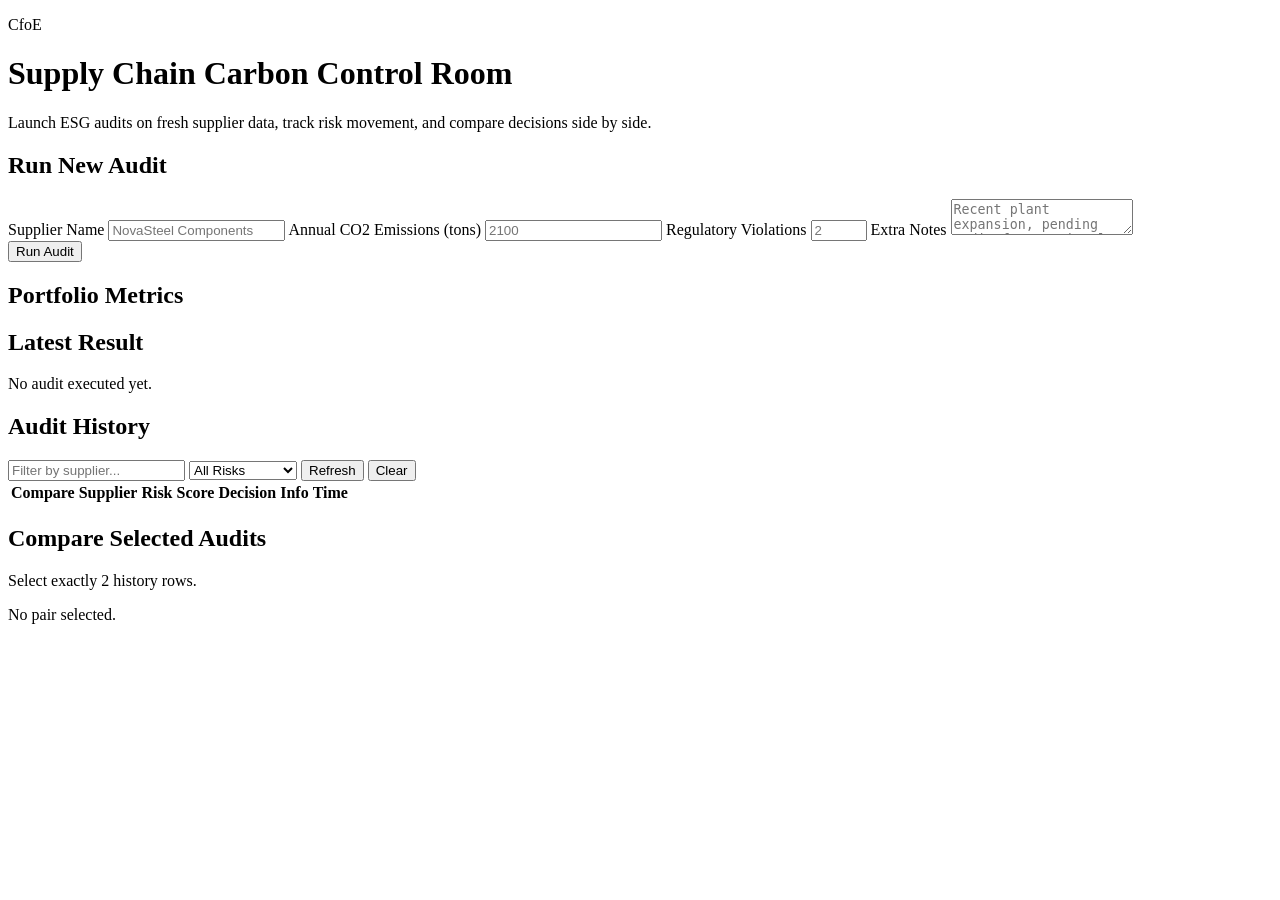
==== web/index.html @ c7f49176 "Initial commit" ====
<!doctype html>
<html lang="en">

<head>
    <meta charset="UTF-8" />
    <meta name="viewport" content="width=device-width, initial-scale=1.0" />
    <title>CfoE Control Room</title>
    <link rel="preconnect" href="https://fonts.googleapis.com" />
    <link rel="preconnect" href="https://fonts.gstatic.com" crossorigin />
    <link
        href="https://fonts.googleapis.com/css2?family=Space+Grotesk:wght@400;500;700&family=IBM+Plex+Mono:wght@400;600&display=swap"
        rel="stylesheet" />
    <link rel="stylesheet" href="/static/styles.css" />
</head>

<body>
    <div class="ambient ambient-a"></div>
    <div class="ambient ambient-b"></div>

    <main class="container">
        <header class="hero">
            <p class="hero-kicker">CfoE</p>
            <h1>Supply Chain Carbon Control Room</h1>
            <p class="hero-sub">Launch ESG audits on fresh supplier data, track risk movement, and compare decisions
                side by side.</p>
        </header>

        <section class="panel form-panel">
            <h2>Run New Audit</h2>
            <form id="audit-form">
                <div class="grid">
                    <label>
                        Supplier Name
                        <input type="text" id="supplier_name" required minlength="2" maxlength="120"
                            placeholder="NovaSteel Components" />
                    </label>
                    <label>
                        Annual CO2 Emissions (tons)
                        <input type="number" id="emissions" min="0" step="0.01" required placeholder="2100" />
                    </label>
                    <label>
                        Regulatory Violations
                        <input type="number" id="violations" min="0" max="500" required placeholder="2" />
                    </label>
                    <label>
                        Extra Notes
                        <textarea id="notes" rows="2" maxlength="1000"
                            placeholder="Recent plant expansion, pending audit from regional regulator."></textarea>
                    </label>
                </div>
                <button id="run-btn" type="submit">Run Audit</button>
            </form>
            <p id="status" class="status"></p>
            <div id="log-panel" class="log-panel" style="display: none;">
                <h3>Audit Progress</h3>
                <div id="log-output" class="log-output"></div>
            </div>
        </section>

        <section class="panel metrics-panel">
            <h2>Portfolio Metrics</h2>
            <div id="metrics" class="metrics-grid"></div>
        </section>

        <section class="panel latest-panel">
            <h2>Latest Result</h2>
            <div id="latest-result" class="latest-empty">No audit executed yet.</div>
        </section>

        <section class="panel approval-panel" id="approval-panel" style="display: none;">
            <div class="approval-head">
                <h2>🚨 Pending Approvals (HITL)</h2>
                <p class="approval-hint">Critical risk audits require human review before completion</p>
            </div>
            <div id="approval-list" class="approval-list"></div>
        </section>

        <section class="panel history-panel">
            <div class="history-head">
                <h2>Audit History</h2>
                <div class="history-controls">
                    <input type="text" id="search" placeholder="Filter by supplier..." />
                    <select id="risk-filter">
                        <option value="ALL">All Risks</option>
                        <option value="Low Risk">Low Risk</option>
                        <option value="Moderate Risk">Moderate Risk</option>
                        <option value="Critical Risk">Critical Risk</option>
                    </select>
                    <button id="refresh-btn" type="button">Refresh</button>
                    <button id="clear-btn" type="button" class="danger">Clear</button>
                </div>
            </div>
            <div class="table-wrap">
                <table>
                    <thead>
                        <tr>
                            <th>Compare</th>
                            <th>Supplier</th>
                            <th>Risk</th>
                            <th>Score</th>
                            <th>Decision</th>
                            <th>Info</th>
                            <th>Time</th>
                        </tr>
                    </thead>
                    <tbody id="history-body"></tbody>
                </table>
            </div>
        </section>

        <section class="panel compare-panel">
            <h2>Compare Selected Audits</h2>
            <p class="hint">Select exactly 2 history rows.</p>
            <div id="compare-box" class="compare-box">No pair selected.</div>
        </section>

        <dialog id="download-dialog" class="download-dialog">
            <form method="dialog" class="download-form" id="download-form">
                <h3>Download Audit Output</h3>
                <label>
                    Audit
                    <select id="download-audit-select" required></select>
                </label>
                <label>
                    Format
                    <select id="download-format-select" required></select>
                </label>
                <div class="download-actions">
                    <button type="button" id="download-open-btn">Open Download</button>
                    <button type="button" id="download-cancel-btn" class="danger">Cancel</button>
                </div>
            </form>
        </dialog>

        <dialog id="info-dialog" class="download-dialog">
            <form method="dialog" class="download-form" id="info-form">
                <h3>Audit Info</h3>
                <div id="info-content" class="info-content"></div>
                <div class="download-actions">
                    <button type="button" id="info-close-btn" class="danger">Close</button>
                </div>
            </form>
        </dialog>

        <dialog id="approval-dialog" class="download-dialog">
            <form method="dialog" class="download-form" id="approval-form">
                <h3>Human Approval Required</h3>
                <div id="approval-content" class="info-content"></div>
                <label>
                    Your Name
                    <input type="text" id="approver-name" required minlength="2" maxlength="100" placeholder="John Doe" />
                </label>
                <label>
                    Approval Notes
                    <textarea id="approval-notes" rows="3" maxlength="500" placeholder="Reason for approval/rejection..."></textarea>
                </label>
                <div class="download-actions">
                    <button type="button" id="approve-btn" class="approve-btn">Approve</button>
                    <button type="button" id="reject-btn" class="danger">Reject</button>
                    <button type="button" id="approval-cancel-btn" class="secondary">Cancel</button>
                </div>
            </form>
        </dialog>
    </main>

    <script src="/static/app.js"></script>
</body>

</html>
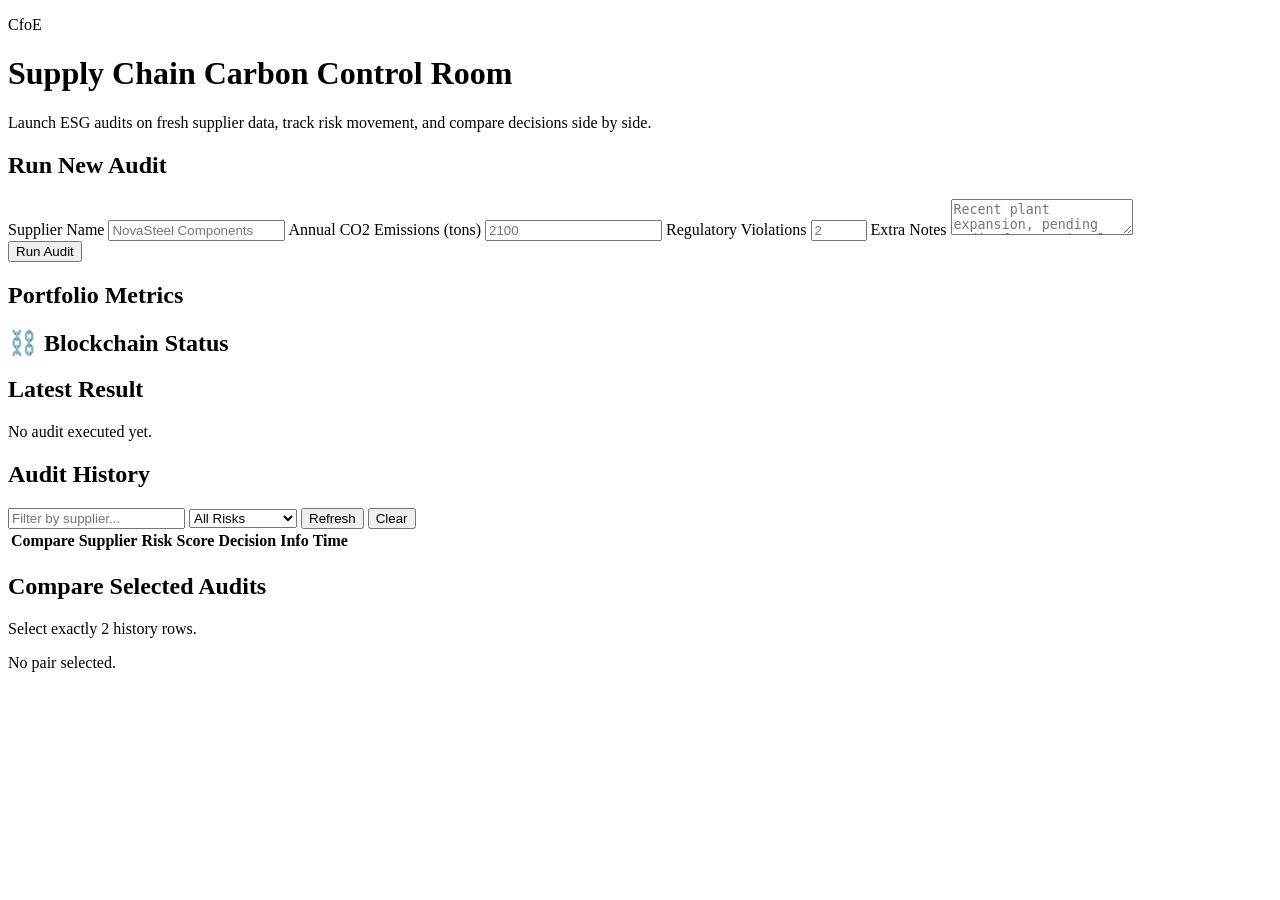
==== commit 23dca580: "added blockchain report support" ====
--- a/web/index.html
+++ b/web/index.html
@@ -62,9 +62,15 @@
             <div id="metrics" class="metrics-grid"></div>
         </section>
 
+        <section class="panel blockchain-panel">
+            <h2>⛓️ Blockchain Status</h2>
+            <div id="blockchain-status" class="blockchain-status"></div>
+        </section>
+
         <section class="panel latest-panel">
             <h2>Latest Result</h2>
             <div id="latest-result" class="latest-empty">No audit executed yet.</div>
+            <div id="blockchain-info" class="blockchain-info" style="display: none;"></div>
         </section>
 
         <section class="panel approval-panel" id="approval-panel" style="display: none;">
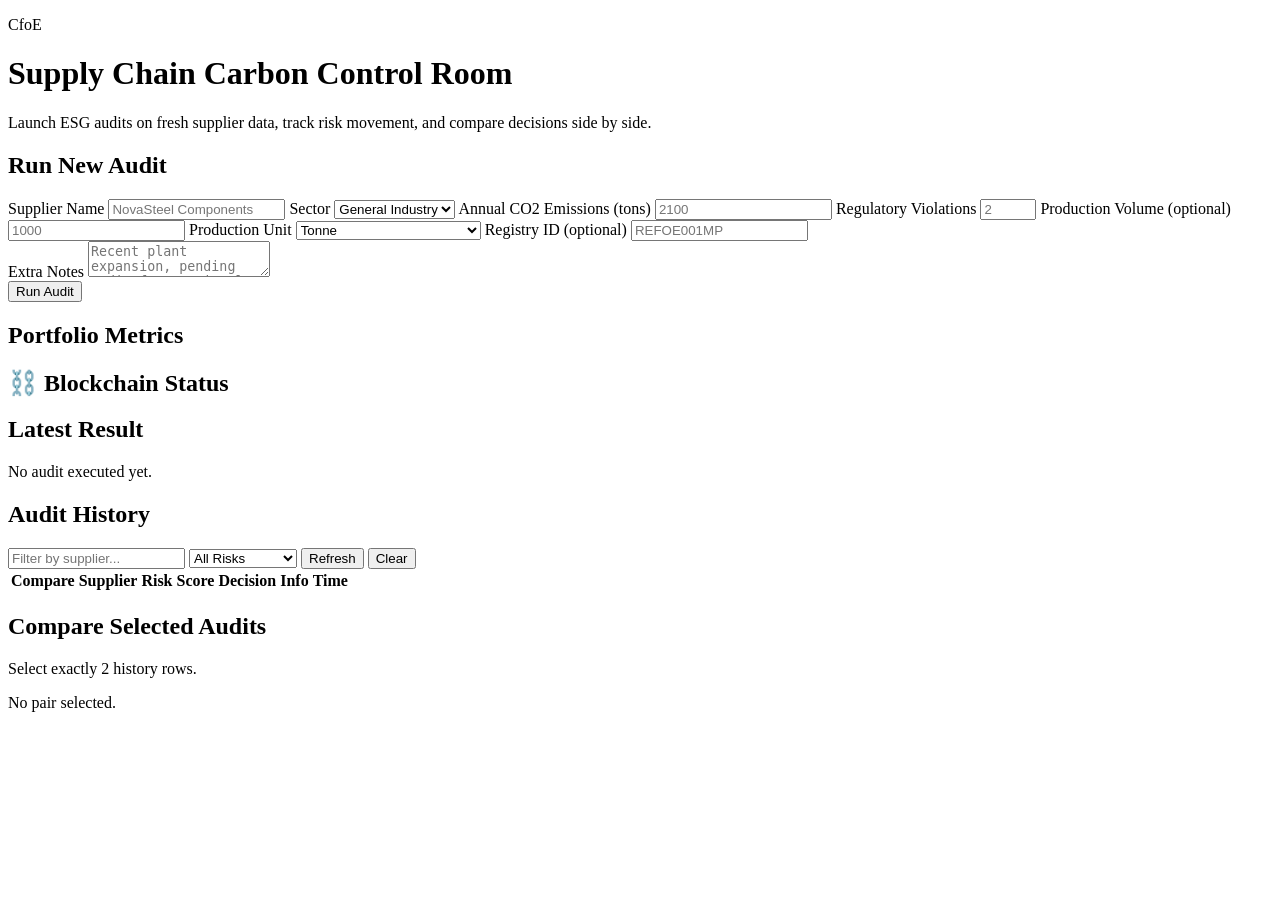
==== commit 7cfc6233: "docs: add fresh-laptop setup commands and blockchain wallet/env guidance If you want a slightly more" ====
--- a/web/index.html
+++ b/web/index.html
@@ -35,12 +35,39 @@
                             placeholder="NovaSteel Components" />
                     </label>
                     <label>
+                        Sector
+                        <select id="sector" required>
+                            <option value="default">General Industry</option>
+                            <option value="aluminium">Aluminium</option>
+                            <option value="refinery">Refinery</option>
+                            <option value="petrochemicals">Petrochemicals</option>
+                            <option value="textiles">Textiles</option>
+                        </select>
+                    </label>
+                    <label>
                         Annual CO2 Emissions (tons)
                         <input type="number" id="emissions" min="0" step="0.01" required placeholder="2100" />
                     </label>
                     <label>
                         Regulatory Violations
                         <input type="number" id="violations" min="0" max="500" required placeholder="2" />
+                    </label>
+                    <label>
+                        Production Volume (optional)
+                        <input type="number" id="production_volume" min="0" step="0.01" placeholder="1000" />
+                    </label>
+                    <label>
+                        Production Unit
+                        <select id="production_unit">
+                            <option value="tonne">Tonne</option>
+                            <option value="MBBLS">MBBLS (Thousand Barrels)</option>
+                            <option value="NRGF">NRGF</option>
+                        </select>
+                    </label>
+                    <label>
+                        Registry ID (optional)
+                        <input type="text" id="registry_id" maxlength="20" placeholder="REFOE001MP" onblur="validateRegistryId()" />
+                        <div id="registry-validation" class="registry-validation"></div>
                     </label>
                     <label>
                         Extra Notes
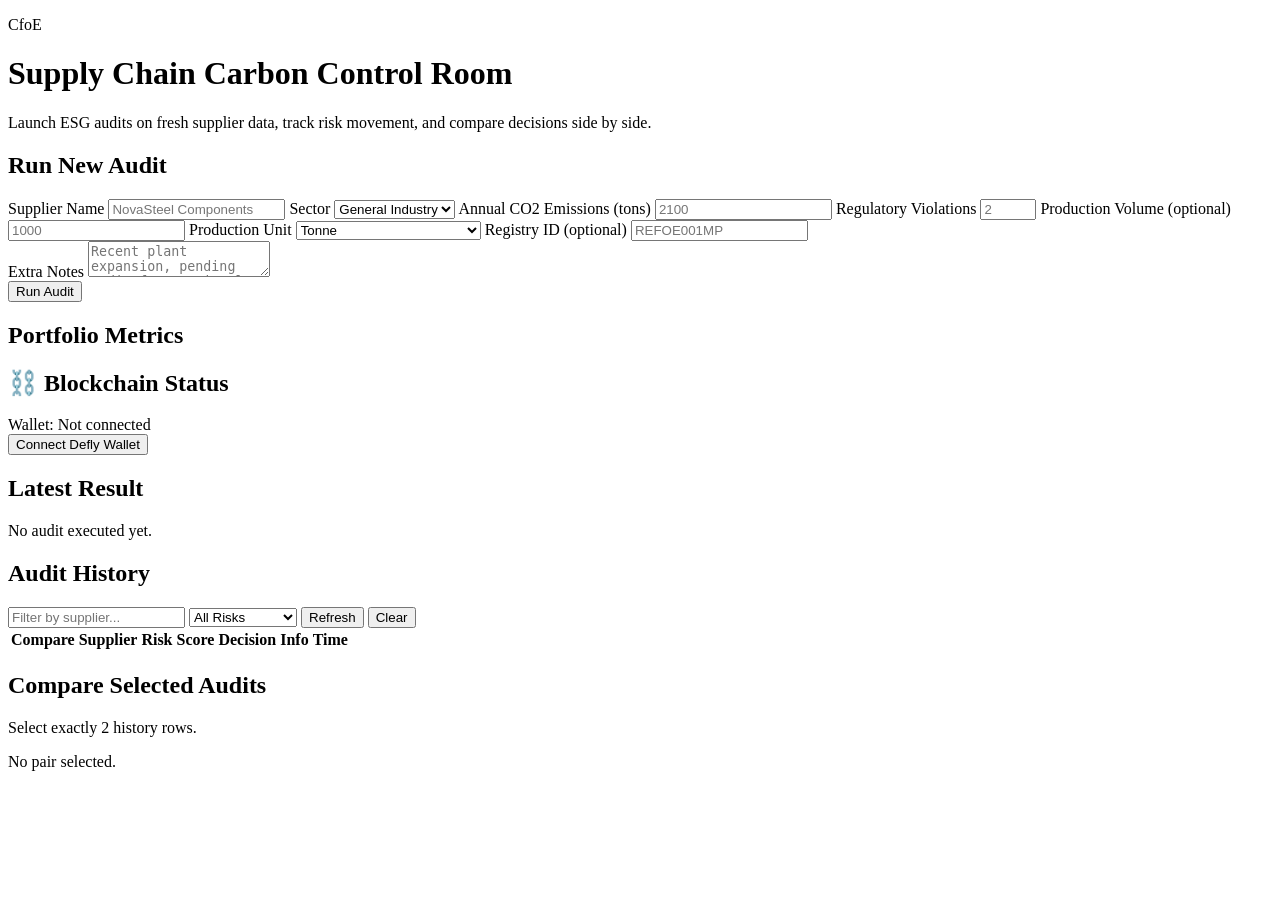
==== commit 269256cb: "feat: implement server-side blockchain transaction signing with Defly wallet integration - Add serve" ====
--- a/web/index.html
+++ b/web/index.html
@@ -91,6 +91,16 @@
 
         <section class="panel blockchain-panel">
             <h2>⛓️ Blockchain Status</h2>
+            <div class="wallet-connect-section">
+                <div id="wallet-status" class="wallet-status">
+                    <span class="wallet-label">Wallet:</span>
+                    <span id="wallet-address" class="wallet-address">Not connected</span>
+                </div>
+                <div class="wallet-buttons">
+                    <button id="connect-wallet-btn" type="button" class="wallet-btn">Connect Defly Wallet</button>
+                    <button id="disconnect-wallet-btn" type="button" class="wallet-btn danger" style="display: none;">Disconnect</button>
+                </div>
+            </div>
             <div id="blockchain-status" class="blockchain-status"></div>
         </section>
 
@@ -196,6 +206,7 @@
         </dialog>
     </main>
 
+    <script type="module" src="/static/wallet-connect.js"></script>
     <script src="/static/app.js"></script>
 </body>
 
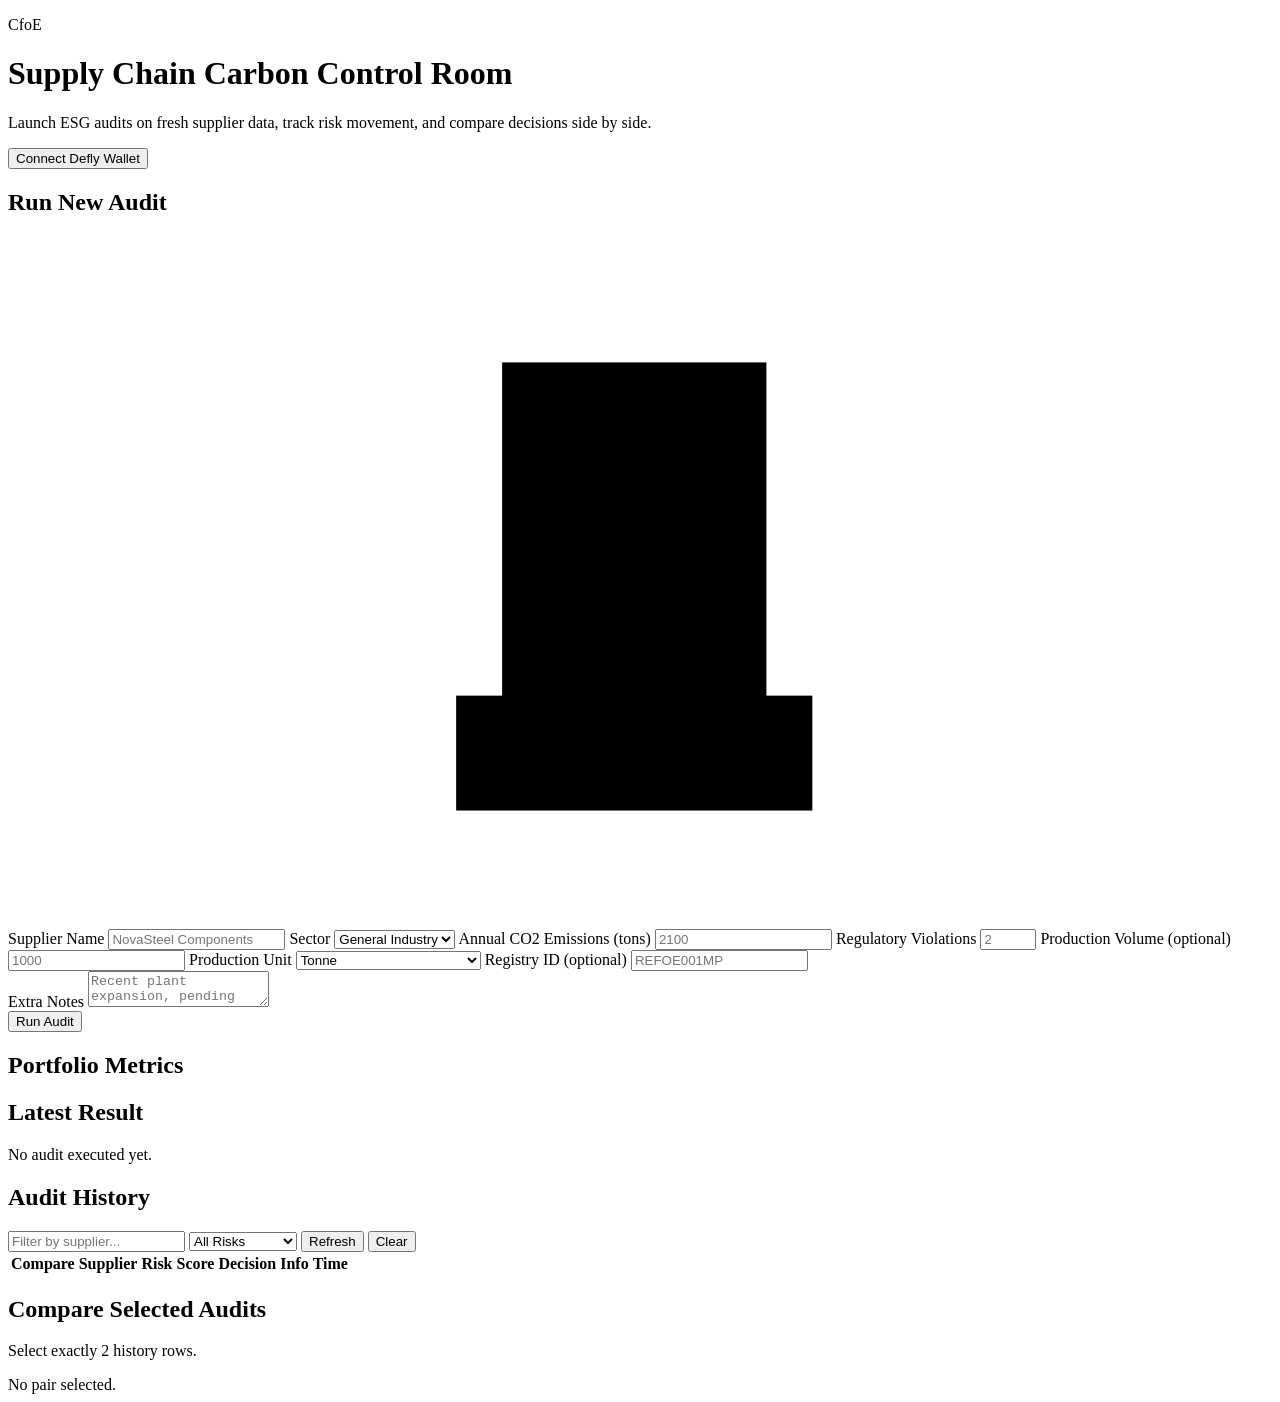
==== commit 0f14e85c: "fix: frontend" ====
--- a/web/index.html
+++ b/web/index.html
@@ -19,142 +19,154 @@
 
     <main class="container">
         <header class="hero">
-            <p class="hero-kicker">CfoE</p>
-            <h1>Supply Chain Carbon Control Room</h1>
-            <p class="hero-sub">Launch ESG audits on fresh supplier data, track risk movement, and compare decisions
-                side by side.</p>
+            <div class="hero-content">
+                <p class="hero-kicker">CfoE</p>
+                <h1>Supply Chain Carbon Control Room</h1>
+                <p class="hero-sub">Launch ESG audits on fresh supplier data, track risk movement, and compare decisions
+                    side by side.</p>
+            </div>
+            <button id="connect-wallet-btn" type="button" class="wallet-btn header-wallet-btn">
+                <span id="wallet-address" class="wallet-address">Connect Defly Wallet</span>
+            </button>
         </header>
 
-        <section class="panel form-panel">
-            <h2>Run New Audit</h2>
-            <form id="audit-form">
-                <div class="grid">
-                    <label>
-                        Supplier Name
-                        <input type="text" id="supplier_name" required minlength="2" maxlength="120"
-                            placeholder="NovaSteel Components" />
-                    </label>
-                    <label>
-                        Sector
-                        <select id="sector" required>
-                            <option value="default">General Industry</option>
-                            <option value="aluminium">Aluminium</option>
-                            <option value="refinery">Refinery</option>
-                            <option value="petrochemicals">Petrochemicals</option>
-                            <option value="textiles">Textiles</option>
-                        </select>
-                    </label>
-                    <label>
-                        Annual CO2 Emissions (tons)
-                        <input type="number" id="emissions" min="0" step="0.01" required placeholder="2100" />
-                    </label>
-                    <label>
-                        Regulatory Violations
-                        <input type="number" id="violations" min="0" max="500" required placeholder="2" />
-                    </label>
-                    <label>
-                        Production Volume (optional)
-                        <input type="number" id="production_volume" min="0" step="0.01" placeholder="1000" />
-                    </label>
-                    <label>
-                        Production Unit
-                        <select id="production_unit">
-                            <option value="tonne">Tonne</option>
-                            <option value="MBBLS">MBBLS (Thousand Barrels)</option>
-                            <option value="NRGF">NRGF</option>
-                        </select>
-                    </label>
-                    <label>
-                        Registry ID (optional)
-                        <input type="text" id="registry_id" maxlength="20" placeholder="REFOE001MP" onblur="validateRegistryId()" />
-                        <div id="registry-validation" class="registry-validation"></div>
-                    </label>
-                    <label>
-                        Extra Notes
-                        <textarea id="notes" rows="2" maxlength="1000"
-                            placeholder="Recent plant expansion, pending audit from regional regulator."></textarea>
-                    </label>
-                </div>
-                <button id="run-btn" type="submit">Run Audit</button>
-            </form>
-            <p id="status" class="status"></p>
-            <div id="log-panel" class="log-panel" style="display: none;">
-                <h3>Audit Progress</h3>
-                <div id="log-output" class="log-output"></div>
+        <section id="dashboard-shell" class="dashboard-shell">
+            <div id="input-tile-wrap" class="input-tile-wrap">
+                <section class="panel form-panel">
+                    <h2>Run New Audit</h2>
+                    <div id="chimney-visual" class="chimney-visual" data-risk="low" aria-hidden="true">
+                        <svg viewBox="0 0 220 120" class="chimney-svg">
+                            <rect x="86" y="22" width="46" height="62" class="chimney-stack" />
+                            <rect x="78" y="80" width="62" height="20" class="chimney-base" />
+                            <line x1="90" y1="38" x2="128" y2="38" class="chimney-line" />
+                            <line x1="90" y1="52" x2="128" y2="52" class="chimney-line" />
+                            <line x1="90" y1="66" x2="128" y2="66" class="chimney-line" />
+                        </svg>
+                        <span class="smoke smoke-a"></span>
+                        <span class="smoke smoke-b"></span>
+                        <span class="smoke smoke-c"></span>
+                    </div>
+                    <form id="audit-form">
+                        <div class="grid">
+                            <label>
+                                Supplier Name
+                                <input type="text" id="supplier_name" required minlength="2" maxlength="120"
+                                    placeholder="NovaSteel Components" />
+                            </label>
+                            <label>
+                                Sector
+                                <select id="sector" required>
+                                    <option value="default">General Industry</option>
+                                    <option value="aluminium">Aluminium</option>
+                                    <option value="refinery">Refinery</option>
+                                    <option value="petrochemicals">Petrochemicals</option>
+                                    <option value="textiles">Textiles</option>
+                                </select>
+                            </label>
+                            <label>
+                                Annual CO2 Emissions (tons)
+                                <input type="number" id="emissions" min="0" step="0.01" required placeholder="2100" />
+                            </label>
+                            <label>
+                                Regulatory Violations
+                                <input type="number" id="violations" min="0" max="500" required placeholder="2" />
+                            </label>
+                            <label>
+                                Production Volume (optional)
+                                <input type="number" id="production_volume" min="0" step="0.01" placeholder="1000" />
+                            </label>
+                            <label>
+                                Production Unit
+                                <select id="production_unit">
+                                    <option value="tonne">Tonne</option>
+                                    <option value="MBBLS">MBBLS (Thousand Barrels)</option>
+                                    <option value="NRGF">NRGF</option>
+                                </select>
+                            </label>
+                            <label>
+                                Registry ID (optional)
+                                <input type="text" id="registry_id" maxlength="20" placeholder="REFOE001MP"
+                                    onblur="validateRegistryId()" />
+                                <div id="registry-validation" class="registry-validation"></div>
+                            </label>
+                            <label>
+                                Extra Notes
+                                <textarea id="notes" rows="2" maxlength="1000"
+                                    placeholder="Recent plant expansion, pending audit from regional regulator."></textarea>
+                            </label>
+                        </div>
+                        <button id="run-btn" class="run-btn-hidden" type="submit">Run Audit</button>
+                    </form>
+                    <p id="status" class="status"></p>
+                    <div id="log-panel" class="log-panel" style="display: none;">
+                        <h3>Audit Progress</h3>
+                        <div id="log-output" class="log-output"></div>
+                    </div>
+                </section>
             </div>
-        </section>
-
-        <section class="panel metrics-panel">
-            <h2>Portfolio Metrics</h2>
-            <div id="metrics" class="metrics-grid"></div>
-        </section>
-
-        <section class="panel blockchain-panel">
-            <h2>⛓️ Blockchain Status</h2>
-            <div class="wallet-connect-section">
-                <div id="wallet-status" class="wallet-status">
-                    <span class="wallet-label">Wallet:</span>
-                    <span id="wallet-address" class="wallet-address">Not connected</span>
-                </div>
-                <div class="wallet-buttons">
-                    <button id="connect-wallet-btn" type="button" class="wallet-btn">Connect Defly Wallet</button>
-                    <button id="disconnect-wallet-btn" type="button" class="wallet-btn danger" style="display: none;">Disconnect</button>
-                </div>
+
+            <div id="results-tile-wrap" class="results-tile-wrap">
+                <section class="panel metrics-panel">
+                    <h2>Portfolio Metrics</h2>
+                    <div id="metrics" class="metrics-grid"></div>
+                </section>
+
+                <section class="panel latest-panel">
+                    <h2>Latest Result</h2>
+                    <div id="latest-result" class="latest-empty">No audit executed yet.</div>
+                    <div id="blockchain-info" class="blockchain-info" style="display: none;"></div>
+                </section>
+
+                <section class="panel approval-panel" id="approval-panel" style="display: none;">
+                    <div class="approval-head">
+                        <h2>🚨 Pending Approvals (HITL)</h2>
+                        <p class="approval-hint">Critical risk audits require human review before completion</p>
+                    </div>
+                    <div id="approval-list" class="approval-list"></div>
+                </section>
+
+                <section class="panel history-panel">
+                    <div class="history-head">
+                        <h2>Audit History</h2>
+                        <div class="history-controls">
+                            <input type="text" id="search" placeholder="Filter by supplier..." />
+                            <select id="risk-filter">
+                                <option value="ALL">All Risks</option>
+                                <option value="Low Risk">Low Risk</option>
+                                <option value="Moderate Risk">Moderate Risk</option>
+                                <option value="Critical Risk">Critical Risk</option>
+                            </select>
+                            <button id="refresh-btn" type="button">Refresh</button>
+                            <button id="clear-btn" type="button" class="danger">Clear</button>
+                        </div>
+                    </div>
+                    <div class="table-wrap">
+                        <table>
+                            <thead>
+                                <tr>
+                                    <th>Compare</th>
+                                    <th>Supplier</th>
+                                    <th>Risk</th>
+                                    <th>Score</th>
+                                    <th>Decision</th>
+                                    <th>Info</th>
+                                    <th>Time</th>
+                                </tr>
+                            </thead>
+                            <tbody id="history-body"></tbody>
+                        </table>
+                    </div>
+                    <div class="history-more-wrap">
+                        <button id="history-view-more-btn" type="button" style="display: none;">View more</button>
+                    </div>
+                </section>
+
+                <section class="panel compare-panel">
+                    <h2>Compare Selected Audits</h2>
+                    <p class="hint">Select exactly 2 history rows.</p>
+                    <div id="compare-box" class="compare-box">No pair selected.</div>
+                </section>
             </div>
-            <div id="blockchain-status" class="blockchain-status"></div>
-        </section>
-
-        <section class="panel latest-panel">
-            <h2>Latest Result</h2>
-            <div id="latest-result" class="latest-empty">No audit executed yet.</div>
-            <div id="blockchain-info" class="blockchain-info" style="display: none;"></div>
-        </section>
-
-        <section class="panel approval-panel" id="approval-panel" style="display: none;">
-            <div class="approval-head">
-                <h2>🚨 Pending Approvals (HITL)</h2>
-                <p class="approval-hint">Critical risk audits require human review before completion</p>
-            </div>
-            <div id="approval-list" class="approval-list"></div>
-        </section>
-
-        <section class="panel history-panel">
-            <div class="history-head">
-                <h2>Audit History</h2>
-                <div class="history-controls">
-                    <input type="text" id="search" placeholder="Filter by supplier..." />
-                    <select id="risk-filter">
-                        <option value="ALL">All Risks</option>
-                        <option value="Low Risk">Low Risk</option>
-                        <option value="Moderate Risk">Moderate Risk</option>
-                        <option value="Critical Risk">Critical Risk</option>
-                    </select>
-                    <button id="refresh-btn" type="button">Refresh</button>
-                    <button id="clear-btn" type="button" class="danger">Clear</button>
-                </div>
-            </div>
-            <div class="table-wrap">
-                <table>
-                    <thead>
-                        <tr>
-                            <th>Compare</th>
-                            <th>Supplier</th>
-                            <th>Risk</th>
-                            <th>Score</th>
-                            <th>Decision</th>
-                            <th>Info</th>
-                            <th>Time</th>
-                        </tr>
-                    </thead>
-                    <tbody id="history-body"></tbody>
-                </table>
-            </div>
-        </section>
-
-        <section class="panel compare-panel">
-            <h2>Compare Selected Audits</h2>
-            <p class="hint">Select exactly 2 history rows.</p>
-            <div id="compare-box" class="compare-box">No pair selected.</div>
         </section>
 
         <dialog id="download-dialog" class="download-dialog">
@@ -191,11 +203,13 @@
                 <div id="approval-content" class="info-content"></div>
                 <label>
                     Your Name
-                    <input type="text" id="approver-name" required minlength="2" maxlength="100" placeholder="John Doe" />
+                    <input type="text" id="approver-name" required minlength="2" maxlength="100"
+                        placeholder="John Doe" />
                 </label>
                 <label>
                     Approval Notes
-                    <textarea id="approval-notes" rows="3" maxlength="500" placeholder="Reason for approval/rejection..."></textarea>
+                    <textarea id="approval-notes" rows="3" maxlength="500"
+                        placeholder="Reason for approval/rejection..."></textarea>
                 </label>
                 <div class="download-actions">
                     <button type="button" id="approve-btn" class="approve-btn">Approve</button>
@@ -204,6 +218,34 @@
                 </div>
             </form>
         </dialog>
+
+        <dialog id="wallet-dialog" class="download-dialog">
+            <form method="dialog" class="download-form" id="wallet-form">
+                <div class="wallet-dialog-head">
+                    <h3>Wallet Connection</h3>
+                    <button type="button" id="wallet-close-btn" class="danger">X</button>
+                </div>
+                <div class="wallet-dialog-grid">
+                    <p><strong>Status:</strong> <span id="wallet-modal-status">Disconnected</span></p>
+                    <p><strong>Address:</strong> <span id="wallet-modal-address" class="wallet-address">N/A</span>
+                        <button type="button" id="wallet-copy-btn" class="wallet-btn">Copy</button>
+                    </p>
+                    <p><strong>Balance:</strong> <span id="wallet-modal-balance">0.000000 ALGO</span></p>
+                    <p><strong>Network:</strong> <span id="wallet-modal-network" class="badge moderate">Offline</span>
+                    </p>
+                    <p><strong>Connection:</strong> <span id="wallet-modal-connection"
+                            class="badge moderate">Offline</span></p>
+                    <p><strong>Score Anchors:</strong> <span id="wallet-modal-score-anchors">0</span></p>
+                    <p><strong>On-chain Anchors:</strong> <span id="wallet-modal-onchain-count">0</span></p>
+                    <p><strong>HITL Decisions:</strong> <span id="wallet-modal-hitl-decisions">0</span></p>
+                    <p><strong>Report Hashes:</strong> <span id="wallet-modal-report-hashes">0</span></p>
+                </div>
+                <div class="download-actions">
+                    <button type="button" id="wallet-connect-modal-btn" class="wallet-btn">Connect Defly Wallet</button>
+                    <button type="button" id="disconnect-wallet-btn" class="wallet-btn danger">Disconnect</button>
+                </div>
+            </form>
+        </dialog>
     </main>
 
     <script type="module" src="/static/wallet-connect.js"></script>
